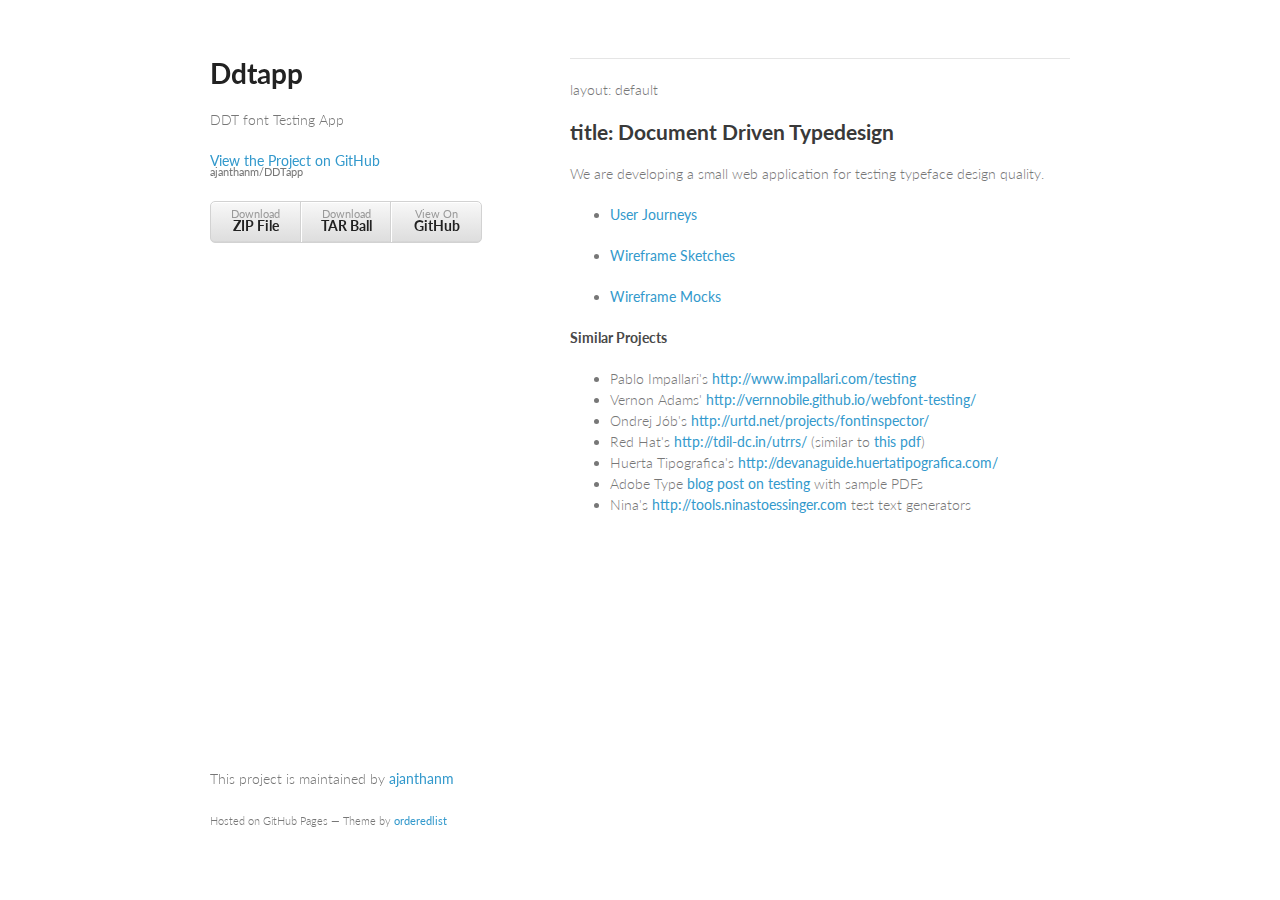
==== index.html @ 6a5a4ec5 "Create gh-pages branch via GitHub" ====
<!doctype html>
<html>
  <head>
    <meta charset="utf-8">
    <meta http-equiv="X-UA-Compatible" content="chrome=1">
    <title>Ddtapp by ajanthanm</title>

    <link rel="stylesheet" href="stylesheets/styles.css">
    <link rel="stylesheet" href="stylesheets/pygment_trac.css">
    <meta name="viewport" content="width=device-width, initial-scale=1, user-scalable=no">
    <!--[if lt IE 9]>
    <script src="//html5shiv.googlecode.com/svn/trunk/html5.js"></script>
    <![endif]-->
  </head>
  <body>
    <div class="wrapper">
      <header>
        <h1>Ddtapp</h1>
        <p>DDT font Testing App</p>

        <p class="view"><a href="https://github.com/ajanthanm/DDTapp">View the Project on GitHub <small>ajanthanm/DDTapp</small></a></p>


        <ul>
          <li><a href="https://github.com/ajanthanm/DDTapp/zipball/master">Download <strong>ZIP File</strong></a></li>
          <li><a href="https://github.com/ajanthanm/DDTapp/tarball/master">Download <strong>TAR Ball</strong></a></li>
          <li><a href="https://github.com/ajanthanm/DDTapp">View On <strong>GitHub</strong></a></li>
        </ul>
      </header>
      <section>
        <hr><p>layout: default</p>

<h2>
<a name="title-document-driven-typedesign" class="anchor" href="#title-document-driven-typedesign"><span class="octicon octicon-link"></span></a>title: Document Driven Typedesign</h2>

<p>We are developing a small web application for testing typeface design quality. </p>

<ul>
<li><p><a href="https://docs.google.com/document/d/1YtGaKEW8oU42HJ9CnhUa2b4SWEQ0Meew01PAPakcJb0/edit#heading=h.fn5nr55nvb6u">User Journeys</a></p></li>
<li><p><a href="/ux/sketches/">Wireframe Sketches</a></p></li>
<li><p><a href="/ux/mocks/002">Wireframe Mocks</a></p></li>
</ul><h4>
<a name="similar-projects" class="anchor" href="#similar-projects"><span class="octicon octicon-link"></span></a>Similar Projects</h4>

<ul>
<li>Pablo Impallari's <a href="http://www.impallari.com/testing">http://www.impallari.com/testing</a>
</li>
<li>Vernon Adams' <a href="http://vernnobile.github.io/webfont-testing/">http://vernnobile.github.io/webfont-testing/</a>
</li>
<li>Ondrej Jób's <a href="http://urtd.net/projects/fontinspector/">http://urtd.net/projects/fontinspector/</a>
</li>
<li>Red Hat's <a href="http://tdil-dc.in/utrrs/">http://tdil-dc.in/utrrs/</a> (similar to <a href="https://github.com/metapolator/ddt/raw/gh-pages/ux/samples/conjuncts.pdf">this pdf</a>)</li>
<li>Huerta Tipografica's <a href="http://devanaguide.huertatipografica.com/">http://devanaguide.huertatipografica.com/</a>
</li>
<li>Adobe Type <a href="http://blog.typekit.com/2013/11/06/the-mysteries-of-type-quality-engineering-explained/">blog post on testing</a> with sample PDFs</li>
<li>Nina's <a href="http://tools.ninastoessinger.com">http://tools.ninastoessinger.com</a> test text generators</li>
</ul>
      </section>
      <footer>
        <p>This project is maintained by <a href="https://github.com/ajanthanm">ajanthanm</a></p>
        <p><small>Hosted on GitHub Pages &mdash; Theme by <a href="https://github.com/orderedlist">orderedlist</a></small></p>
      </footer>
    </div>
    <script src="javascripts/scale.fix.js"></script>
    
  </body>
</html>
---- stylesheets/styles.css ----
@import url(https://fonts.googleapis.com/css?family=Lato:300italic,700italic,300,700);

body {
  padding:50px;
  font:14px/1.5 Lato, "Helvetica Neue", Helvetica, Arial, sans-serif;
  color:#777;
  font-weight:300;
}

h1, h2, h3, h4, h5, h6 {
  color:#222;
  margin:0 0 20px;
}

p, ul, ol, table, pre, dl {
  margin:0 0 20px;
}

h1, h2, h3 {
  line-height:1.1;
}

h1 {
  font-size:28px;
}

h2 {
  color:#393939;
}

h3, h4, h5, h6 {
  color:#494949;
}

a {
  color:#39c;
  font-weight:400;
  text-decoration:none;
}

a small {
  font-size:11px;
  color:#777;
  margin-top:-0.6em;
  display:block;
}

.wrapper {
  width:860px;
  margin:0 auto;
}

blockquote {
  border-left:1px solid #e5e5e5;
  margin:0;
  padding:0 0 0 20px;
  font-style:italic;
}

code, pre {
  font-family:Monaco, Bitstream Vera Sans Mono, Lucida Console, Terminal;
  color:#333;
  font-size:12px;
}

pre {
  padding:8px 15px;
  background: #f8f8f8;  
  border-radius:5px;
  border:1px solid #e5e5e5;
  overflow-x: auto;
}

table {
  width:100%;
  border-collapse:collapse;
}

th, td {
  text-align:left;
  padding:5px 10px;
  border-bottom:1px solid #e5e5e5;
}

dt {
  color:#444;
  font-weight:700;
}

th {
  color:#444;
}

img {
  max-width:100%;
}

header {
  width:270px;
  float:left;
  position:fixed;
}

header ul {
  list-style:none;
  height:40px;
  
  padding:0;
  
  background: #eee;
  background: -moz-linear-gradient(top, #f8f8f8 0%, #dddddd 100%);
  background: -webkit-gradient(linear, left top, left bottom, color-stop(0%,#f8f8f8), color-stop(100%,#dddddd));
  background: -webkit-linear-gradient(top, #f8f8f8 0%,#dddddd 100%);
  background: -o-linear-gradient(top, #f8f8f8 0%,#dddddd 100%);
  background: -ms-linear-gradient(top, #f8f8f8 0%,#dddddd 100%);
  background: linear-gradient(top, #f8f8f8 0%,#dddddd 100%);
  
  border-radius:5px;
  border:1px solid #d2d2d2;
  box-shadow:inset #fff 0 1px 0, inset rgba(0,0,0,0.03) 0 -1px 0;
  width:270px;
}

header li {
  width:89px;
  float:left;
  border-right:1px solid #d2d2d2;
  height:40px;
}

header ul a {
  line-height:1;
  font-size:11px;
  color:#999;
  display:block;
  text-align:center;
  padding-top:6px;
  height:40px;
}

strong {
  color:#222;
  font-weight:700;
}

header ul li + li {
  width:88px;
  border-left:1px solid #fff;
}

header ul li + li + li {
  border-right:none;
  width:89px;
}

header ul a strong {
  font-size:14px;
  display:block;
  color:#222;
}

section {
  width:500px;
  float:right;
  padding-bottom:50px;
}

small {
  font-size:11px;
}

hr {
  border:0;
  background:#e5e5e5;
  height:1px;
  margin:0 0 20px;
}

footer {
  width:270px;
  float:left;
  position:fixed;
  bottom:50px;
}

@media print, screen and (max-width: 960px) {
  
  div.wrapper {
    width:auto;
    margin:0;
  }
  
  header, section, footer {
    float:none;
    position:static;
    width:auto;
  }
  
  header {
    padding-right:320px;
  }
  
  section {
    border:1px solid #e5e5e5;
    border-width:1px 0;
    padding:20px 0;
    margin:0 0 20px;
  }
  
  header a small {
    display:inline;
  }
  
  header ul {
    position:absolute;
    right:50px;
    top:52px;
  }
}

@media print, screen and (max-width: 720px) {
  body {
    word-wrap:break-word;
  }
  
  header {
    padding:0;
  }
  
  header ul, header p.view {
    position:static;
  }
  
  pre, code {
    word-wrap:normal;
  }
}

@media print, screen and (max-width: 480px) {
  body {
    padding:15px;
  }
  
  header ul {
    display:none;
  }
}

@media print {
  body {
    padding:0.4in;
    font-size:12pt;
    color:#444;
  }
}
---- stylesheets/pygment_trac.css ----
.highlight  { background: #ffffff; }
.highlight .c { color: #999988; font-style: italic } /* Comment */
.highlight .err { color: #a61717; background-color: #e3d2d2 } /* Error */
.highlight .k { font-weight: bold } /* Keyword */
.highlight .o { font-weight: bold } /* Operator */
.highlight .cm { color: #999988; font-style: italic } /* Comment.Multiline */
.highlight .cp { color: #999999; font-weight: bold } /* Comment.Preproc */
.highlight .c1 { color: #999988; font-style: italic } /* Comment.Single */
.highlight .cs { color: #999999; font-weight: bold; font-style: italic } /* Comment.Special */
.highlight .gd { color: #000000; background-color: #ffdddd } /* Generic.Deleted */
.highlight .gd .x { color: #000000; background-color: #ffaaaa } /* Generic.Deleted.Specific */
.highlight .ge { font-style: italic } /* Generic.Emph */
.highlight .gr { color: #aa0000 } /* Generic.Error */
.highlight .gh { color: #999999 } /* Generic.Heading */
.highlight .gi { color: #000000; background-color: #ddffdd } /* Generic.Inserted */
.highlight .gi .x { color: #000000; background-color: #aaffaa } /* Generic.Inserted.Specific */
.highlight .go { color: #888888 } /* Generic.Output */
.highlight .gp { color: #555555 } /* Generic.Prompt */
.highlight .gs { font-weight: bold } /* Generic.Strong */
.highlight .gu { color: #800080; font-weight: bold; } /* Generic.Subheading */
.highlight .gt { color: #aa0000 } /* Generic.Traceback */
.highlight .kc { font-weight: bold } /* Keyword.Constant */
.highlight .kd { font-weight: bold } /* Keyword.Declaration */
.highlight .kn { font-weight: bold } /* Keyword.Namespace */
.highlight .kp { font-weight: bold } /* Keyword.Pseudo */
.highlight .kr { font-weight: bold } /* Keyword.Reserved */
.highlight .kt { color: #445588; font-weight: bold } /* Keyword.Type */
.highlight .m { color: #009999 } /* Literal.Number */
.highlight .s { color: #d14 } /* Literal.String */
.highlight .na { color: #008080 } /* Name.Attribute */
.highlight .nb { color: #0086B3 } /* Name.Builtin */
.highlight .nc { color: #445588; font-weight: bold } /* Name.Class */
.highlight .no { color: #008080 } /* Name.Constant */
.highlight .ni { color: #800080 } /* Name.Entity */
.highlight .ne { color: #990000; font-weight: bold } /* Name.Exception */
.highlight .nf { color: #990000; font-weight: bold } /* Name.Function */
.highlight .nn { color: #555555 } /* Name.Namespace */
.highlight .nt { color: #000080 } /* Name.Tag */
.highlight .nv { color: #008080 } /* Name.Variable */
.highlight .ow { font-weight: bold } /* Operator.Word */
.highlight .w { color: #bbbbbb } /* Text.Whitespace */
.highlight .mf { color: #009999 } /* Literal.Number.Float */
.highlight .mh { color: #009999 } /* Literal.Number.Hex */
.highlight .mi { color: #009999 } /* Literal.Number.Integer */
.highlight .mo { color: #009999 } /* Literal.Number.Oct */
.highlight .sb { color: #d14 } /* Literal.String.Backtick */
.highlight .sc { color: #d14 } /* Literal.String.Char */
.highlight .sd { color: #d14 } /* Literal.String.Doc */
.highlight .s2 { color: #d14 } /* Literal.String.Double */
.highlight .se { color: #d14 } /* Literal.String.Escape */
.highlight .sh { color: #d14 } /* Literal.String.Heredoc */
.highlight .si { color: #d14 } /* Literal.String.Interpol */
.highlight .sx { color: #d14 } /* Literal.String.Other */
.highlight .sr { color: #009926 } /* Literal.String.Regex */
.highlight .s1 { color: #d14 } /* Literal.String.Single */
.highlight .ss { color: #990073 } /* Literal.String.Symbol */
.highlight .bp { color: #999999 } /* Name.Builtin.Pseudo */
.highlight .vc { color: #008080 } /* Name.Variable.Class */
.highlight .vg { color: #008080 } /* Name.Variable.Global */
.highlight .vi { color: #008080 } /* Name.Variable.Instance */
.highlight .il { color: #009999 } /* Literal.Number.Integer.Long */

.type-csharp .highlight .k { color: #0000FF }
.type-csharp .highlight .kt { color: #0000FF }
.type-csharp .highlight .nf { color: #000000; font-weight: normal }
.type-csharp .highlight .nc { color: #2B91AF }
.type-csharp .highlight .nn { color: #000000 }
.type-csharp .highlight .s { color: #A31515 }
.type-csharp .highlight .sc { color: #A31515 }
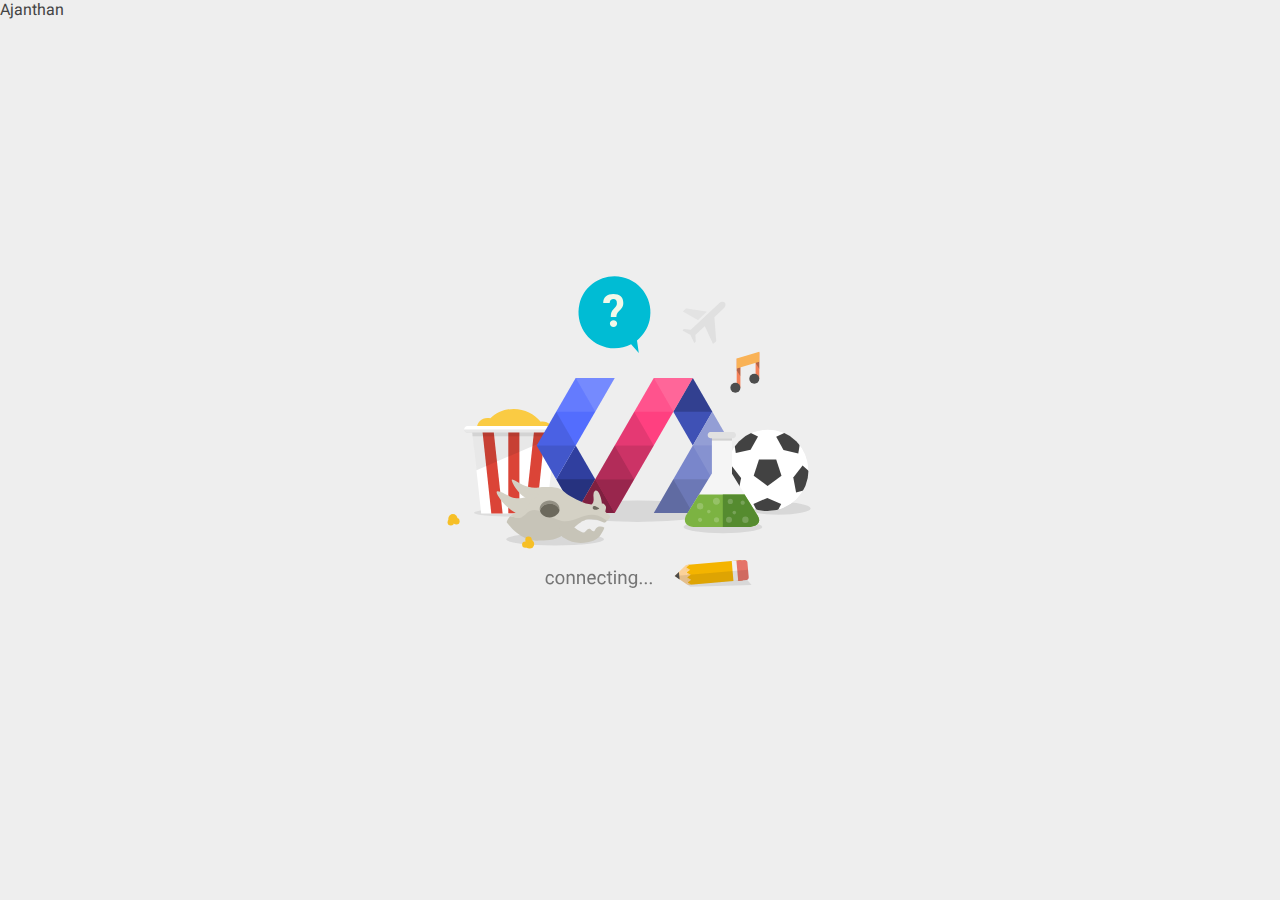
==== commit 11eda0cd: "update" ====
--- a/index.html
+++ b/index.html
@@ -1,67 +1,40 @@
 <!doctype html>
 <html>
-  <head>
-    <meta charset="utf-8">
-    <meta http-equiv="X-UA-Compatible" content="chrome=1">
-    <title>Ddtapp by ajanthanm</title>
-
-    <link rel="stylesheet" href="stylesheets/styles.css">
-    <link rel="stylesheet" href="stylesheets/pygment_trac.css">
-    <meta name="viewport" content="width=device-width, initial-scale=1, user-scalable=no">
-    <!--[if lt IE 9]>
-    <script src="//html5shiv.googlecode.com/svn/trunk/html5.js"></script>
-    <![endif]-->
-  </head>
-  <body>
-    <div class="wrapper">
-      <header>
-        <h1>Ddtapp</h1>
-        <p>DDT font Testing App</p>
-
-        <p class="view"><a href="https://github.com/ajanthanm/DDTapp">View the Project on GitHub <small>ajanthanm/DDTapp</small></a></p>
-
-
-        <ul>
-          <li><a href="https://github.com/ajanthanm/DDTapp/zipball/master">Download <strong>ZIP File</strong></a></li>
-          <li><a href="https://github.com/ajanthanm/DDTapp/tarball/master">Download <strong>TAR Ball</strong></a></li>
-          <li><a href="https://github.com/ajanthanm/DDTapp">View On <strong>GitHub</strong></a></li>
-        </ul>
-      </header>
-      <section>
-        <hr><p>layout: default</p>
-
-<h2>
-<a name="title-document-driven-typedesign" class="anchor" href="#title-document-driven-typedesign"><span class="octicon octicon-link"></span></a>title: Document Driven Typedesign</h2>
-
-<p>We are developing a small web application for testing typeface design quality. </p>
-
-<ul>
-<li><p><a href="https://docs.google.com/document/d/1YtGaKEW8oU42HJ9CnhUa2b4SWEQ0Meew01PAPakcJb0/edit#heading=h.fn5nr55nvb6u">User Journeys</a></p></li>
-<li><p><a href="/ux/sketches/">Wireframe Sketches</a></p></li>
-<li><p><a href="/ux/mocks/002">Wireframe Mocks</a></p></li>
-</ul><h4>
-<a name="similar-projects" class="anchor" href="#similar-projects"><span class="octicon octicon-link"></span></a>Similar Projects</h4>
-
-<ul>
-<li>Pablo Impallari's <a href="http://www.impallari.com/testing">http://www.impallari.com/testing</a>
-</li>
-<li>Vernon Adams' <a href="http://vernnobile.github.io/webfont-testing/">http://vernnobile.github.io/webfont-testing/</a>
-</li>
-<li>Ondrej Jób's <a href="http://urtd.net/projects/fontinspector/">http://urtd.net/projects/fontinspector/</a>
-</li>
-<li>Red Hat's <a href="http://tdil-dc.in/utrrs/">http://tdil-dc.in/utrrs/</a> (similar to <a href="https://github.com/metapolator/ddt/raw/gh-pages/ux/samples/conjuncts.pdf">this pdf</a>)</li>
-<li>Huerta Tipografica's <a href="http://devanaguide.huertatipografica.com/">http://devanaguide.huertatipografica.com/</a>
-</li>
-<li>Adobe Type <a href="http://blog.typekit.com/2013/11/06/the-mysteries-of-type-quality-engineering-explained/">blog post on testing</a> with sample PDFs</li>
-<li>Nina's <a href="http://tools.ninastoessinger.com">http://tools.ninastoessinger.com</a> test text generators</li>
-</ul>
-      </section>
-      <footer>
-        <p>This project is maintained by <a href="https://github.com/ajanthanm">ajanthanm</a></p>
-        <p><small>Hosted on GitHub Pages &mdash; Theme by <a href="https://github.com/orderedlist">orderedlist</a></small></p>
-      </footer>
-    </div>
-    <script src="javascripts/scale.fix.js"></script>
-    
-  </body>
+	<head>
+		<title>Document Driven Typedesign</title>
+		<meta name="viewport" content="width=device-width, initial-scale=1.0, maximum-scale=1.0">
+		<meta name="mobile-web-app-capable" content="yes">
+		<meta name="apple-mobile-web-app-capable" content="yes">
+		<meta name="apple-touch-fullscreen" content="yes">
+		<meta name="apple-mobile-web-app-status-bar-style" content="black-translucent">
+		<meta name="format-detection" content="telephone=no">
+		<!-- Links for ICON / FAV ICON -->
+		<!-- 
+		<link rel="shortcut icon" href="favicon.ico">
+	  	<link rel="icon" sizes="196x196" href="icons/icon-196.png">
+	  	<link rel="apple-touch-icon" sizes="152x152" href="icons/iPad@2x.png">
+	  	<link rel="apple-touch-icon" sizes="144x144" href="icons/Icon-72@2x.png">
+  		<link rel="apple-touch-icon" sizes="120x120" href="icons/iPhone@2x.png">
+  		-->
+  		<meta name="application-name" content="Document Driven Typedesign">
+		<!-- Import the shadow DOM using Polyfill if Browser not supporting import -->
+  		<script type="text/javascript">
+  		if (!('import' in document.createElement('link'))) {
+  			var Platform = {flags: {shadow:true}};
+  		};
+  		</script>
+  		<script type="text/javascript" src="components/platform/platform.js"></script>
+  		<link rel="stylesheet" type="text/css" href="theme.css" shim-shadowdom>
+  		<!-- import files-->
+  		<link rel="import" href="polyfills/fonts/roboto.html">
+  		<link rel="import" href="components/core-icons/core-icons.html">
+  		<link rel="import" href="components/core-icons/av-icons.html">
+  		<link rel="import" href="components/ddt-app/ddt-app.html">
+  		<link rel="import" href="components/core-toobar/core-toolbar.html">
+	</head> 
+	<body>
+		<core-toolbar>
+			<div flex>Ajanthan</div>
+		</core-toolbar>
+	</body>
 </html>--- a/theme.css
+++ b/theme.css
@@ -0,0 +1,25 @@
+html, body {
+	height: 100%;
+	-webkit-tab-highlight-color:rgba(0,0,0,0);
+}
+body {
+	margin:0;
+	background-color: #eee;
+	background-repeat:no-repeat;
+	background-position:50%;
+	background-image:url(images/splash.svg);
+	font-family:"RobotoDraft", sans-serif;
+	color:#444;
+	fill:#444;
+	font-weight: 400;
+}
+
+@media screen and (min-width: 900px){
+	body {
+		background-size: 512px;
+	}
+}
+ddt-app {
+	min-height:450px;
+	overflow: hidden;
+}